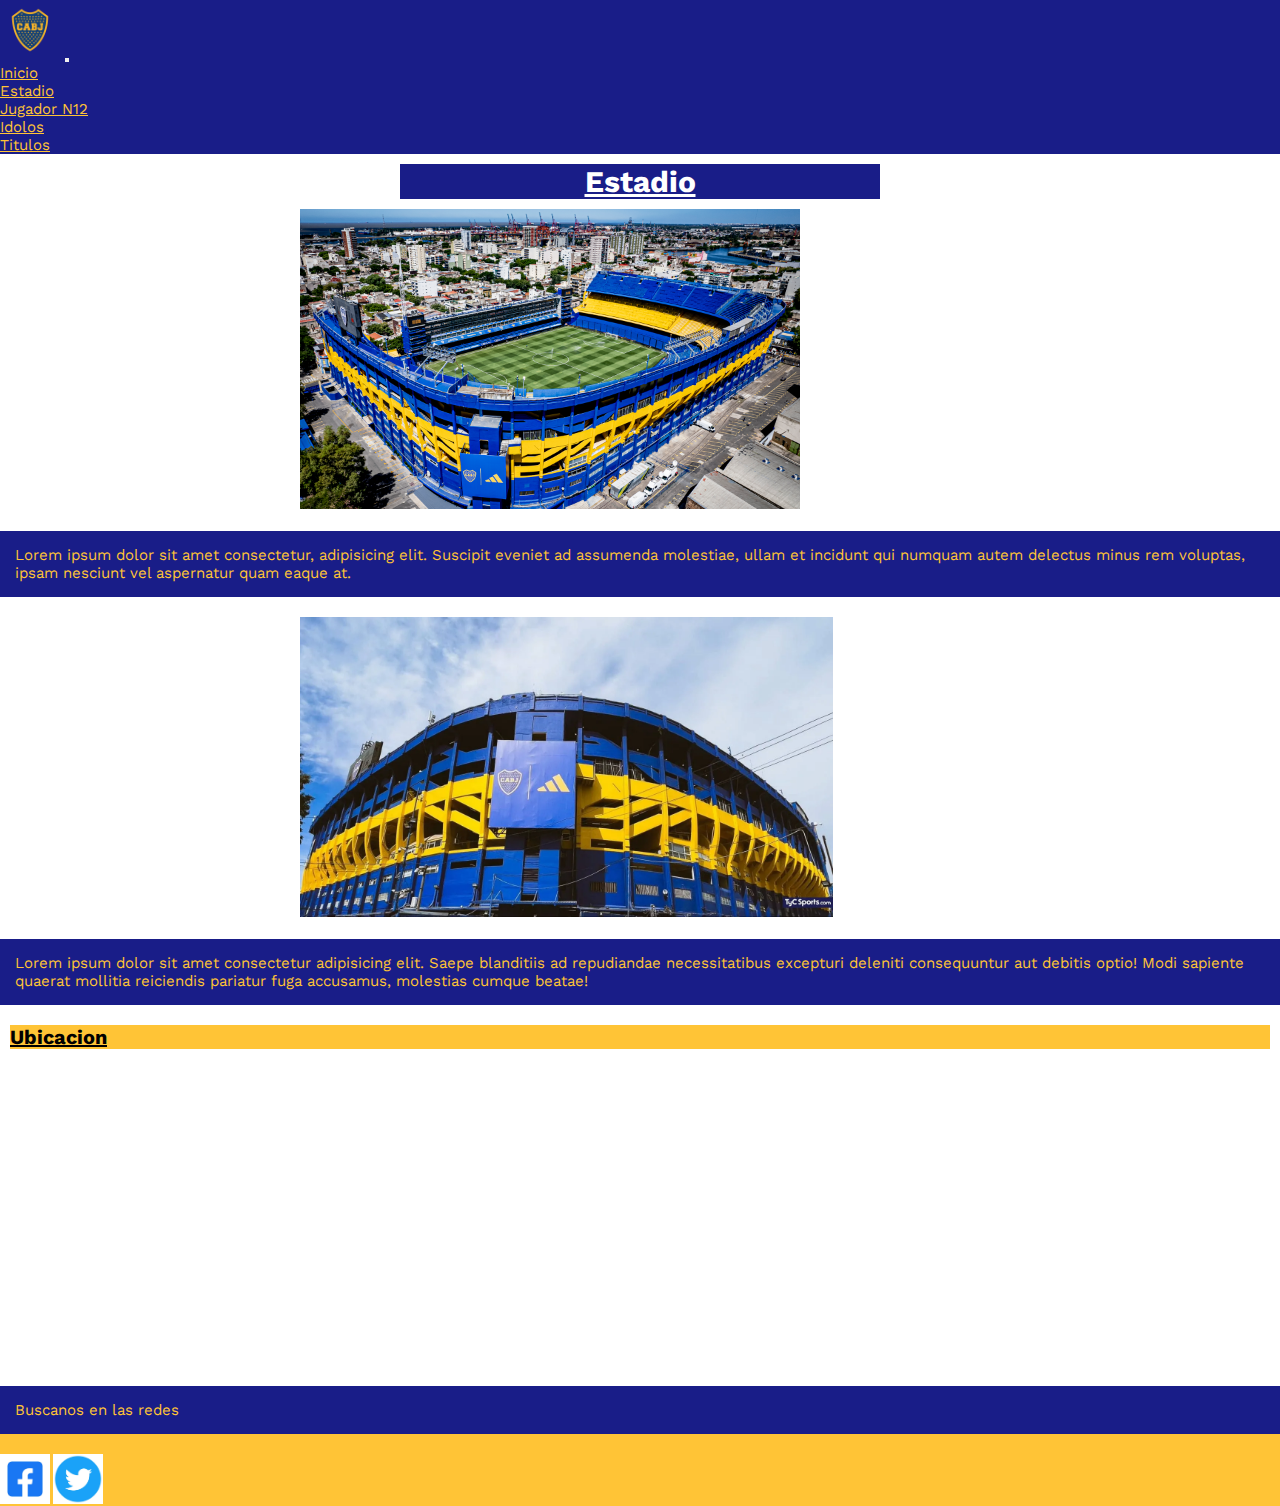
==== page/estadio.html @ ba84c241 "primer commit" ====
<!DOCTYPE html>
<html lang="es">
<head>
    <meta charset="UTF-8">
    <meta name="viewport" content="width=device-width, initial-scale=1.0">
    <title>Boca Juniors</title>
    <link href="https://cdn.jsdelivr.net/npm/bootstrap@5.3.2/dist/css/bootstrap.min.css" rel="stylesheet" integrity="sha384-T3c6CoIi6uLrA9TneNEoa7RxnatzjcDSCmG1MXxSR1GAsXEV/Dwwykc2MPK8M2HN" crossorigin="anonymous">
    <link rel="stylesheet" href="../css/style.css">
</head>
<body>
    <header>
      <nav class="navbar navbar-expand-lg colorNav">
        <div class="container-fluid">
          <a class="navbar-brand" href="../index.html"><img class="logo" src="../cabj/logo.png" alt="Logo Boca"></a> 
          <button class="navbar-toggler" type="button" data-bs-toggle="collapse" data-bs-target="#navbarNav" aria-controls="navbarNav" aria-expanded="false" aria-label="Toggle navigation">
            <span class="navbar-toggler-icon"></span>
          </button>
          <div class="collapse navbar-collapse justify-content-center" id="navbarNav">
            <ul class="navbar-nav">
              <li class="nav-item">
                <a class="nav-link" href="../index.html">Inicio</a>
              </li>
              <li class="nav-item">
                <a class="nav-link" href="#">Estadio</a>
              </li>
              <li class="nav-item">
                <a class="nav-link" href="./jugadorn12.html">Jugador N12</a>
              </li>
              <li class="nav-item">
                <a class="nav-link" href="./idolos.html">Idolos</a>
              </li>
              <li class="nav-item">
                <a class="nav-link" href="./titulos.html">Titulos</a>
              </li>
            </ul>
          </div>
        </div>
      </nav>
    </header>
      <main>
          <h1>Estadio</h1>
             <img src="../cabj/bombonera.png" alt="La Bombonera">
                <p>Lorem ipsum dolor sit amet consectetur, adipisicing elit. Suscipit eveniet ad assumenda molestiae, ullam et incidunt qui numquam autem delectus minus rem voluptas, ipsam nesciunt vel aspernatur quam eaque at.</p>
                  <img src="../cabj/bombonera2.webp" alt="La Bombonera">
                    <p>Lorem ipsum dolor sit amet consectetur adipisicing elit. Saepe blanditiis ad repudiandae necessitatibus excepturi deleniti consequuntur aut debitis optio! Modi sapiente quaerat mollitia reiciendis pariatur fuga accusamus, molestias cumque beatae!</p>
             <h2>Ubicacion</h2> 
          <iframe src="https://www.google.com/maps/embed?pb=!1m18!1m12!1m3!1d3282.7558016657135!2d-58.367331225407476!3d-34.63561087294287!2m3!1f0!2f0!3f0!3m2!1i1024!2i768!4f13.1!3m3!1m2!1s0x95a334b6925e5473%3A0x1ca5b2748858b40d!2sEstadio%20Alberto%20J.%20Armando-%20La%20Bombonera!5e0!3m2!1ses!2sar!4v1696281577472!5m2!1ses!2sar" width="400" height="300" style="border:0;" allowfullscreen="" loading="lazy" referrerpolicy="no-referrer-when-downgrade"></iframe>
      </main>
      <footer>
        <p>Buscanos en las redes</p>
        <a href="https://www.facebook.com/BocaJuniors"><img src="../cabj/facebook.png" alt="Logo facebook"></a> 
        <a href="https://twitter.com/BocaJrsOficial"><img src="../cabj/twitter.png" alt="Logo twitter"></a> 

  </footer>
  <script src="https://cdn.jsdelivr.net/npm/bootstrap@5.3.2/dist/js/bootstrap.bundle.min.js" integrity="sha384-C6RzsynM9kWDrMNeT87bh95OGNyZPhcTNXj1NW7RuBCsyN/o0jlpcV8Qyq46cDfL" crossorigin="anonymous"></script>
</body>
</html>
---- css/style.css ----
/*#191D88 azul oscuro       
#1450A3 azul mas clarito
#337CCF azul clarito
#FFC436 amarillo*/
@import url('https://fonts.googleapis.com/css2?family=Lato&family=Work+Sans&display=swap');
/*font-family: 'Lato', sans-serif;
font-family: 'Work Sans', sans-serif;*/
*{
    padding: 0;
    margin: 0;
    box-sizing: border-box;
}
main img{
    margin: 0px 300px;
}
html{
    font-family: 'Work Sans', sans-serif;
    font-size: 62.5%;
}

h1{
    text-align: center;
    text-decoration: underline;
    font-size: 3rem;
    color: #ffffff;
    background-color:#191D88;
    margin: 10px 400px;


}

h2{
    font-size: 2rem;
    text-decoration: underline;
    background-color:#FFC436;
    margin: 15px 10px;

}
h3{
    font-size: 1rem;
    text-decoration: underline;
    background-color:#FFC436

}
p{
    font-size: 1.5em;
    color:#FFC436;
    background-color: #191D88;
    margin: 20px 0px;
    padding: 15px;

}

    /* header */
header{
    font-size: 1.5em;
}

/* main index */
.banner{
    background-image: url(../cabj/fotodefondo.jpg);
    background-size: contain;
    height: 400px;
  
}
.descripcion img{
    height: 300px;
      
}
main img{
    height: 300px;
}
/* Footer */

footer img{
    width: 50px;
}
footer{
    background-color:#FFC436;
}
    
.colorNav{
    background-color: #191D88;
}
.colorNav a{
 color: #FFC436;
}
.logo{
    width: 60px;
}

/*
<!-- Logo
     <a href="#"><img src="./cabj/logo.png" alt="Logo de Boca"></a>
      -->
     <!-- Menú de navegación 
        <nav>
             <ul>
                <li><a href="#">Home</a></li>
                <li><a href="./page/jugadorn12.html">Jugador N°12</a></li>
                <li><a href="./page/idolos.html">Idolos</a></li> 
                <li><a href="./page/titulos.html">Titulos</a></li>
                <li><a href="./page/estadio.html">Estadio</a></li>
                 
                 
             </ul>
        </nav>
        -->

        header{
    background-color: #191D88;
    display: flex;
    flex-direction: row;
    justify-content: space-around;
    position: sticky;
    top: 0;

    header a{
    font-size: 1.5rem;
    color: #ffffff;
    text-decoration: none;
    font-family: 'Work Sans', sans-serif;
}

header ul{
    
    list-style-type: none;
    margin-right: 10px;
    height: 100%;
    display: flex;
    flex-direction: row;
    justify-content: space-between;
    align-items: center;
    
}
header img{
    width: 80px;  
}
        */
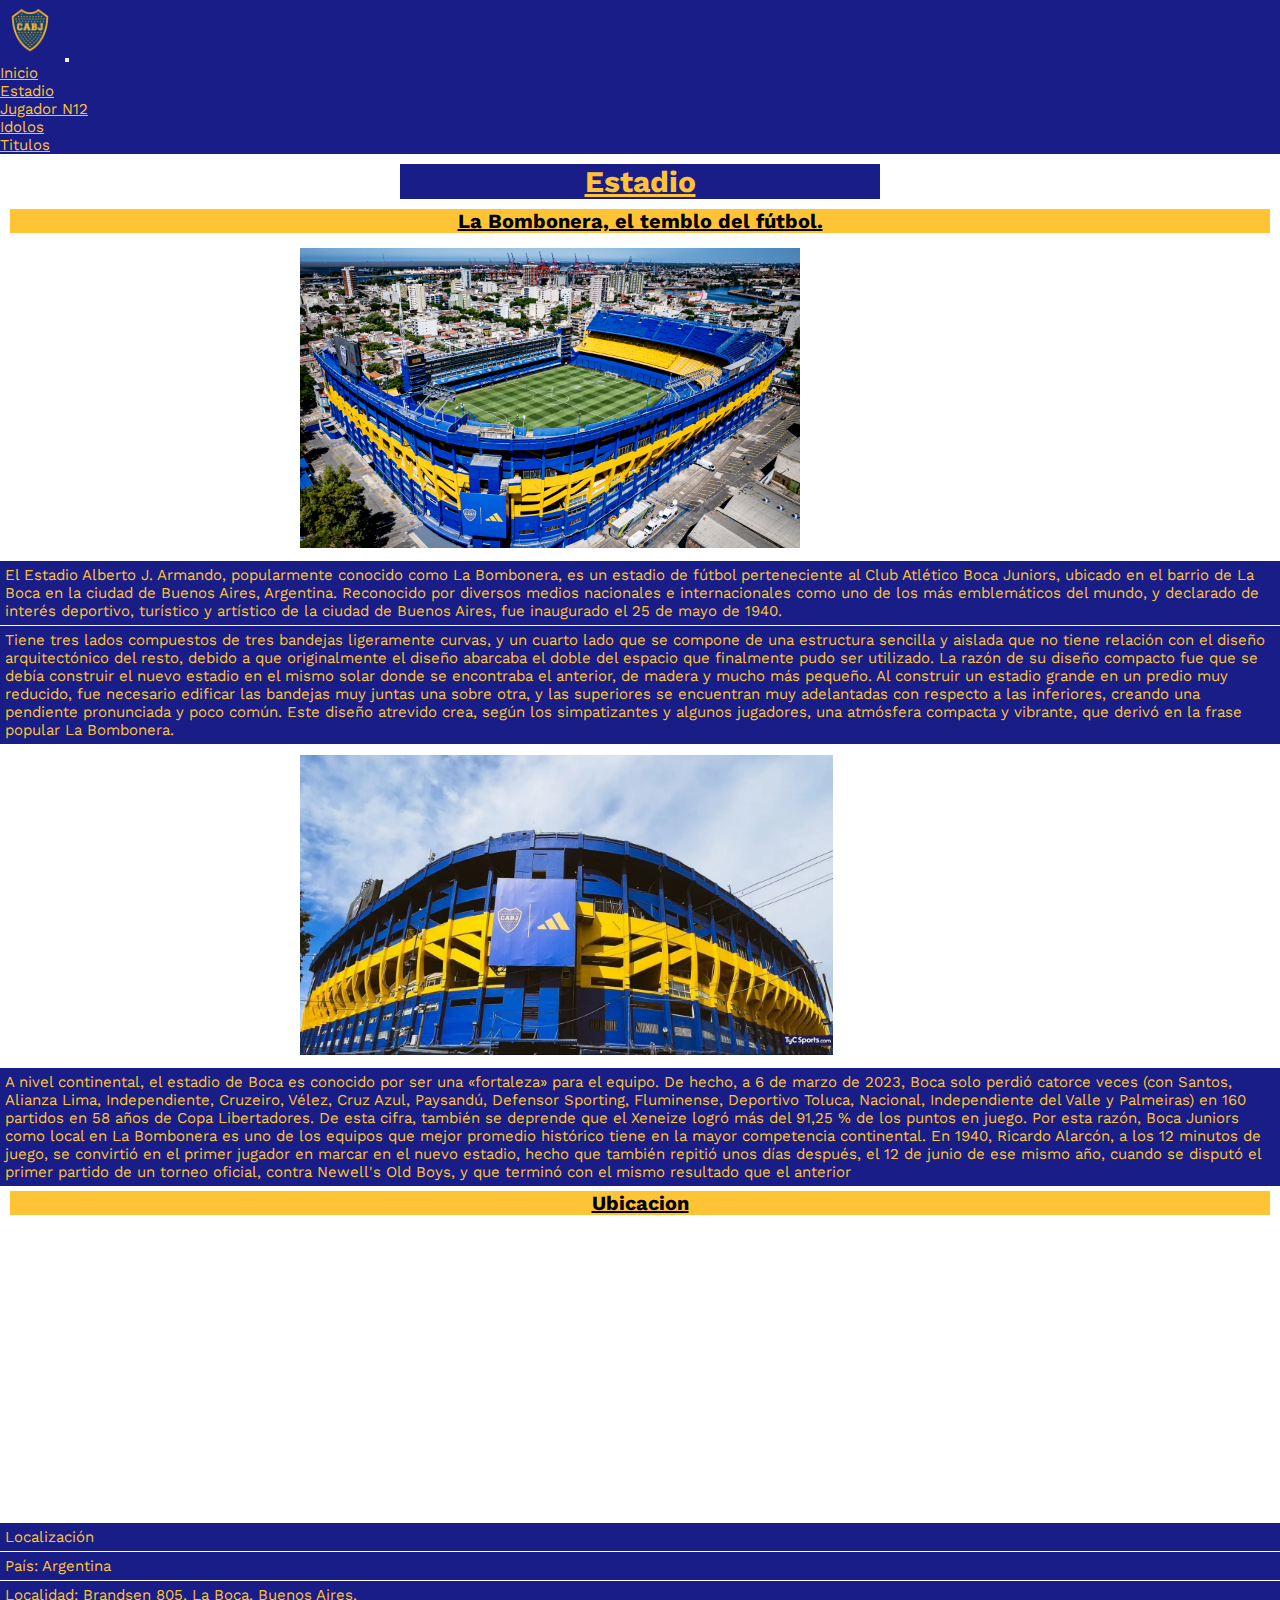
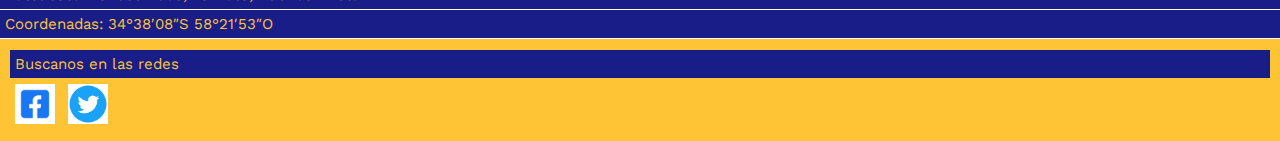
==== commit bd1048d3: "agregando scss" ====
--- a/page/estadio.html
+++ b/page/estadio.html
@@ -39,13 +39,26 @@
     </header>
       <main>
           <h1>Estadio</h1>
+          <h2>La Bombonera, el temblo del fútbol.</h2>
              <img src="../cabj/bombonera.png" alt="La Bombonera">
-                <p>Lorem ipsum dolor sit amet consectetur, adipisicing elit. Suscipit eveniet ad assumenda molestiae, ullam et incidunt qui numquam autem delectus minus rem voluptas, ipsam nesciunt vel aspernatur quam eaque at.</p>
+                <p>El Estadio Alberto J. Armando, popularmente conocido como La Bombonera, es un estadio de fútbol perteneciente al Club Atlético Boca Juniors, ubicado en el barrio de La Boca en la ciudad de Buenos Aires, Argentina.
+                  Reconocido por diversos medios nacionales e internacionales como uno de los más emblemáticos del mundo, y declarado de interés deportivo, turístico y artístico de la ciudad de Buenos Aires,​ fue inaugurado el 25 de mayo de 1940.</p>
+                  <div>
+                    <p>Tiene tres lados compuestos de tres bandejas ligeramente curvas, y un cuarto lado que se compone de una estructura sencilla y aislada que no tiene relación con el diseño arquitectónico del resto,​ debido a que originalmente el diseño abarcaba el doble del espacio que finalmente pudo ser utilizado. La razón de su diseño compacto fue que se debía construir el nuevo estadio en el mismo solar donde se encontraba el anterior, de madera y mucho más pequeño. Al construir un estadio grande en un predio muy reducido, fue necesario edificar las bandejas muy juntas una sobre otra, y las superiores se encuentran muy adelantadas con respecto a las inferiores, creando una pendiente pronunciada y poco común. Este diseño atrevido crea, según los simpatizantes y algunos jugadores, una atmósfera compacta y vibrante, que derivó en la frase popular La Bombonera.</p>
+                  </div>
                   <img src="../cabj/bombonera2.webp" alt="La Bombonera">
-                    <p>Lorem ipsum dolor sit amet consectetur adipisicing elit. Saepe blanditiis ad repudiandae necessitatibus excepturi deleniti consequuntur aut debitis optio! Modi sapiente quaerat mollitia reiciendis pariatur fuga accusamus, molestias cumque beatae!</p>
+                    <p>A nivel continental, el estadio de Boca es conocido por ser una «fortaleza» para el equipo. De hecho, a 6 de marzo de 2023, Boca solo perdió catorce veces (con Santos, Alianza Lima, Independiente, Cruzeiro, Vélez, Cruz Azul, Paysandú, Defensor Sporting, Fluminense, Deportivo Toluca, Nacional, Independiente del Valle y Palmeiras) en 160 partidos en 58 años de Copa Libertadores.​ De esta cifra, también se deprende que el Xeneize logró más del 91,25 % de los puntos en juego. Por esta razón, Boca Juniors como local en La Bombonera es uno de los equipos que mejor promedio histórico tiene en la mayor competencia continental. En 1940, Ricardo Alarcón, a los 12 minutos de juego,​ se convirtió en el primer jugador en marcar en el nuevo estadio, hecho que también repitió unos días después, el 12 de junio de ese mismo año, cuando se disputó el primer partido de un torneo oficial, contra Newell's Old Boys, y que terminó con el mismo resultado que el anterior</p>
              <h2>Ubicacion</h2> 
           <iframe src="https://www.google.com/maps/embed?pb=!1m18!1m12!1m3!1d3282.7558016657135!2d-58.367331225407476!3d-34.63561087294287!2m3!1f0!2f0!3f0!3m2!1i1024!2i768!4f13.1!3m3!1m2!1s0x95a334b6925e5473%3A0x1ca5b2748858b40d!2sEstadio%20Alberto%20J.%20Armando-%20La%20Bombonera!5e0!3m2!1ses!2sar!4v1696281577472!5m2!1ses!2sar" width="400" height="300" style="border:0;" allowfullscreen="" loading="lazy" referrerpolicy="no-referrer-when-downgrade"></iframe>
-      </main>
+      <p>Localización
+        <div></div>
+        <p>País: Argentina</p>
+      </div>
+        <p>Localidad: Brandsen 805, La Boca, Buenos Aires.</p>
+        <div>
+        <p> Coordenadas:	34°38′08″S 58°21′53″O</p>
+      </div>
+        </main>
       <footer>
         <p>Buscanos en las redes</p>
         <a href="https://www.facebook.com/BocaJuniors"><img src="../cabj/facebook.png" alt="Logo facebook"></a> 
--- a/css/style.css
+++ b/css/style.css
@@ -10,21 +10,21 @@
     margin: 0;
     box-sizing: border-box;
 }
-main img{
-    margin: 0px 300px;
-}
 html{
     font-family: 'Work Sans', sans-serif;
     font-size: 62.5%;
 }
 
 h1{
-    text-align: center;
+ 
     text-decoration: underline;
     font-size: 3rem;
-    color: #ffffff;
+    color: #FFC436;
     background-color:#191D88;
     margin: 10px 400px;
+    display: flex;
+    flex-direction: column;
+    align-items: center;
 
 
 }
@@ -33,7 +33,10 @@
     font-size: 2rem;
     text-decoration: underline;
     background-color:#FFC436;
-    margin: 15px 10px;
+    margin: 5px 10px;
+    display: flex;
+    flex-direction: column;
+    align-items: center;
 
 }
 h3{
@@ -43,25 +46,28 @@
 
 }
 p{
-    font-size: 1.5em;
+    font-size: 1.5rem;
     color:#FFC436;
     background-color: #191D88;
-    margin: 20px 0px;
-    padding: 15px;
+    margin: 1px 0px;
+    padding: 5px;
 
 }
 
     /* header */
 header{
     font-size: 1.5em;
+   
 }
 
 /* main index */
 .banner{
     background-image: url(../cabj/fotodefondo.jpg);
     background-size: contain;
-    height: 400px;
-  
+    height: 200px;
+    display: flex;
+    flex-direction: column;
+    align-items: center;
 }
 .descripcion img{
     height: 300px;
@@ -70,13 +76,19 @@
 main img{
     height: 300px;
 }
+
+main img{
+    margin: 10px 300px;
+}
 /* Footer */
 
 footer img{
     width: 50px;
+    padding: 5px;
 }
 footer{
     background-color:#FFC436;
+    padding: 10px;
 }
     
 .colorNav{
@@ -89,6 +101,31 @@
     width: 60px;
 }
 
+
+@media screen and (max-width: 500px){
+    main img{
+        margin: 10px 0px;
+        height: 180px;
+
+
+    }
+    .descripcion img{
+        height: 180px;
+          
+    }
+    h1{
+        text-align: center;
+        text-decoration: underline;
+        font-size: 2rem;
+        color: #FFC436;
+        background-color:#191D88;
+        margin: 10px 100px;
+     
+    
+    }
+    
+    
+}
 /*
 <!-- Logo
      <a href="#"><img src="./cabj/logo.png" alt="Logo de Boca"></a>
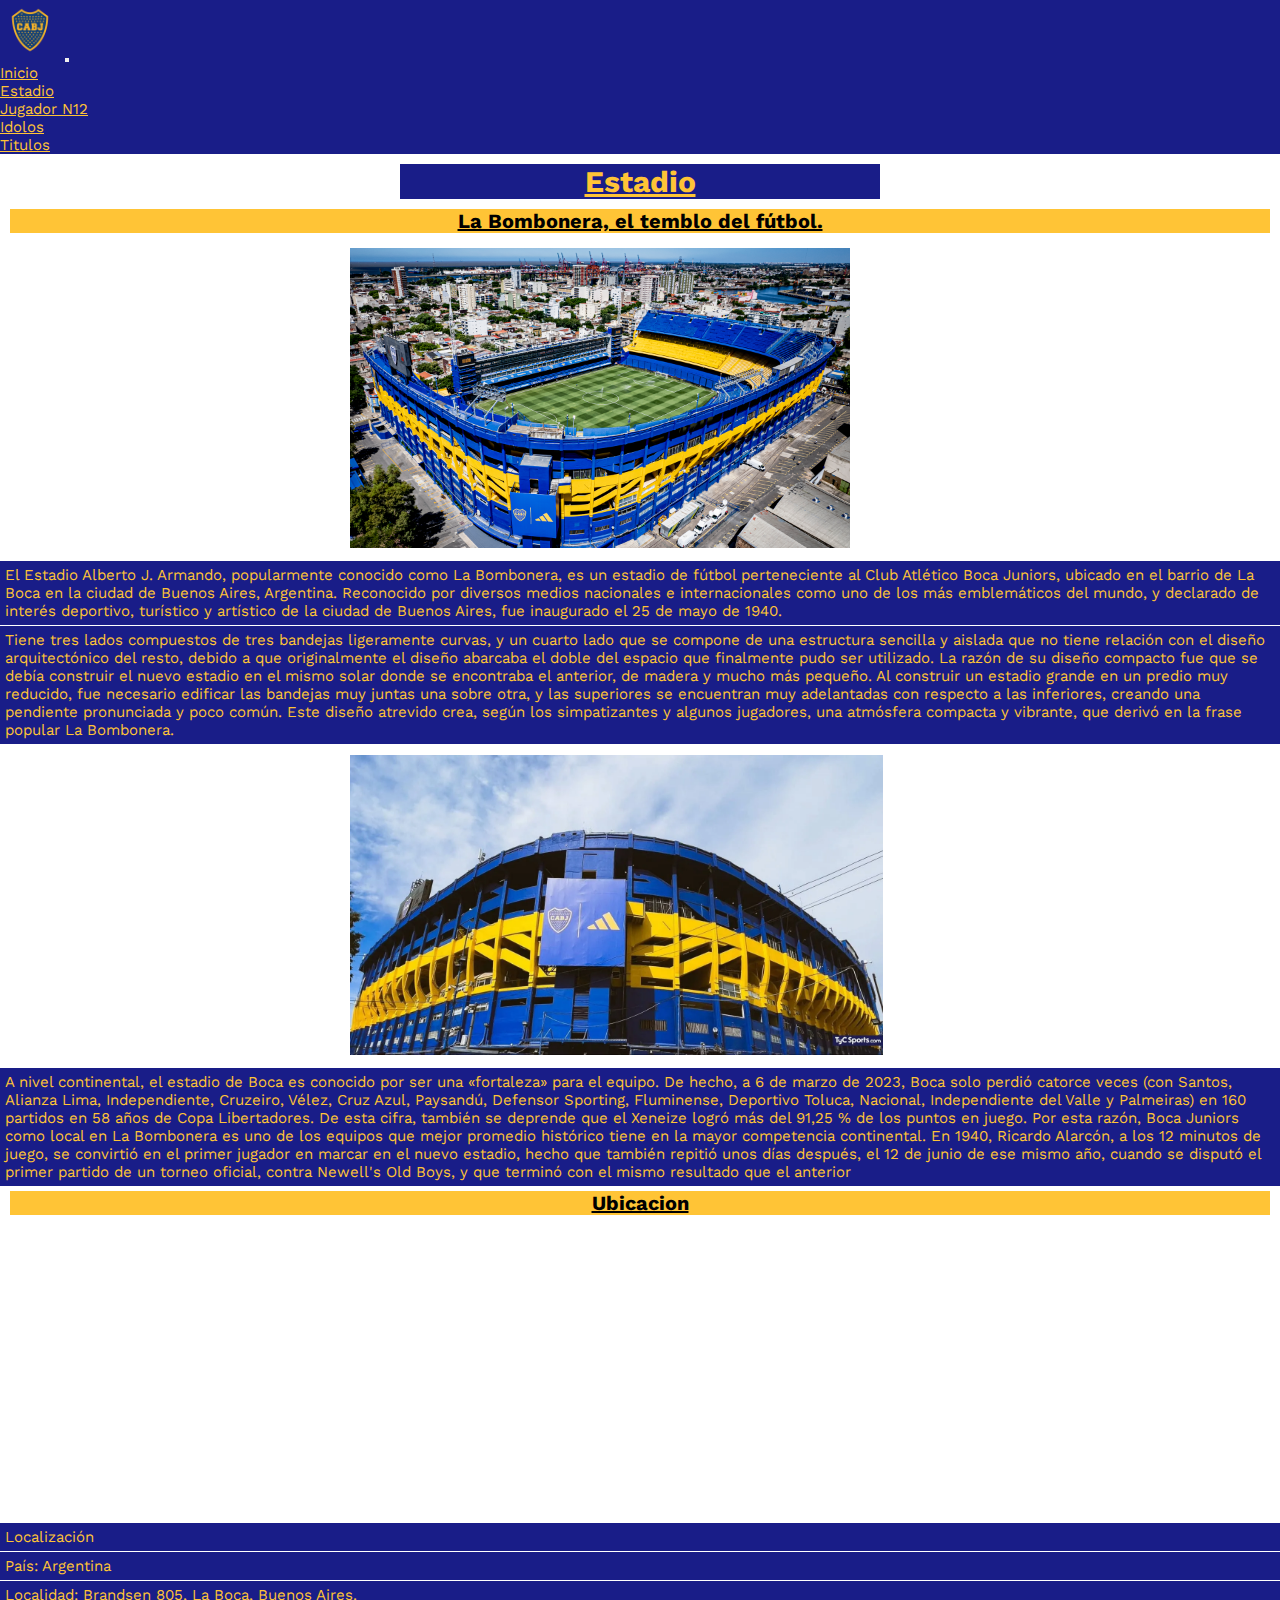
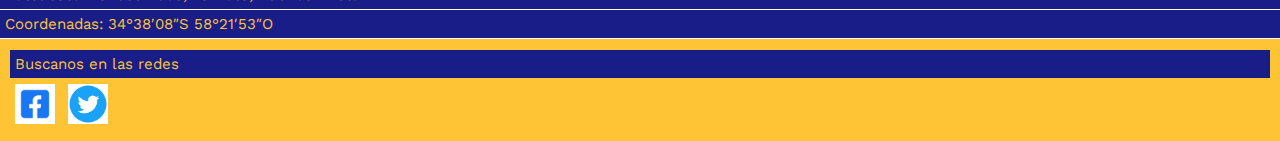
==== commit f848b8ee: "ultimos detalles" ====
--- a/page/estadio.html
+++ b/page/estadio.html
@@ -3,15 +3,19 @@
 <head>
     <meta charset="UTF-8">
     <meta name="viewport" content="width=device-width, initial-scale=1.0">
-    <title>Boca Juniors</title>
+    <meta name="keywords" content="La bombonera, estadio de boca, el templo, la cancha que late, cancha de boca juniors.">
+    <meta name="description" content="La bombonera, el estadio mas mitico y conocido mundialmente.">
+    <title>La Bombonera</title>  
     <link href="https://cdn.jsdelivr.net/npm/bootstrap@5.3.2/dist/css/bootstrap.min.css" rel="stylesheet" integrity="sha384-T3c6CoIi6uLrA9TneNEoa7RxnatzjcDSCmG1MXxSR1GAsXEV/Dwwykc2MPK8M2HN" crossorigin="anonymous">
-    <link rel="stylesheet" href="../css/style.css">
+    <link rel="stylesheet" href="../css/estilos.css">
+    
+    
 </head>
 <body>
     <header>
       <nav class="navbar navbar-expand-lg colorNav">
         <div class="container-fluid">
-          <a class="navbar-brand" href="../index.html"><img class="logo" src="../cabj/logo.png" alt="Logo Boca"></a> 
+          <a class="navbar-brand" href="../index.html"><img class="logo" src="../cabj/logo.png" alt="Logo Escudo de Boca"></a> 
           <button class="navbar-toggler" type="button" data-bs-toggle="collapse" data-bs-target="#navbarNav" aria-controls="navbarNav" aria-expanded="false" aria-label="Toggle navigation">
             <span class="navbar-toggler-icon"></span>
           </button>
@@ -46,7 +50,7 @@
                   <div>
                     <p>Tiene tres lados compuestos de tres bandejas ligeramente curvas, y un cuarto lado que se compone de una estructura sencilla y aislada que no tiene relación con el diseño arquitectónico del resto,​ debido a que originalmente el diseño abarcaba el doble del espacio que finalmente pudo ser utilizado. La razón de su diseño compacto fue que se debía construir el nuevo estadio en el mismo solar donde se encontraba el anterior, de madera y mucho más pequeño. Al construir un estadio grande en un predio muy reducido, fue necesario edificar las bandejas muy juntas una sobre otra, y las superiores se encuentran muy adelantadas con respecto a las inferiores, creando una pendiente pronunciada y poco común. Este diseño atrevido crea, según los simpatizantes y algunos jugadores, una atmósfera compacta y vibrante, que derivó en la frase popular La Bombonera.</p>
                   </div>
-                  <img src="../cabj/bombonera2.webp" alt="La Bombonera">
+                  <img src="../cabj/bombonera2.webp" alt="La Bombonera desde otro angulo">
                     <p>A nivel continental, el estadio de Boca es conocido por ser una «fortaleza» para el equipo. De hecho, a 6 de marzo de 2023, Boca solo perdió catorce veces (con Santos, Alianza Lima, Independiente, Cruzeiro, Vélez, Cruz Azul, Paysandú, Defensor Sporting, Fluminense, Deportivo Toluca, Nacional, Independiente del Valle y Palmeiras) en 160 partidos en 58 años de Copa Libertadores.​ De esta cifra, también se deprende que el Xeneize logró más del 91,25 % de los puntos en juego. Por esta razón, Boca Juniors como local en La Bombonera es uno de los equipos que mejor promedio histórico tiene en la mayor competencia continental. En 1940, Ricardo Alarcón, a los 12 minutos de juego,​ se convirtió en el primer jugador en marcar en el nuevo estadio, hecho que también repitió unos días después, el 12 de junio de ese mismo año, cuando se disputó el primer partido de un torneo oficial, contra Newell's Old Boys, y que terminó con el mismo resultado que el anterior</p>
              <h2>Ubicacion</h2> 
           <iframe src="https://www.google.com/maps/embed?pb=!1m18!1m12!1m3!1d3282.7558016657135!2d-58.367331225407476!3d-34.63561087294287!2m3!1f0!2f0!3f0!3m2!1i1024!2i768!4f13.1!3m3!1m2!1s0x95a334b6925e5473%3A0x1ca5b2748858b40d!2sEstadio%20Alberto%20J.%20Armando-%20La%20Bombonera!5e0!3m2!1ses!2sar!4v1696281577472!5m2!1ses!2sar" width="400" height="300" style="border:0;" allowfullscreen="" loading="lazy" referrerpolicy="no-referrer-when-downgrade"></iframe>
--- a/css/estilos.css
+++ b/css/estilos.css
@@ -0,0 +1,124 @@
+@import url("https://fonts.googleapis.com/css2?family=Lato&family=Work+Sans&display=swap");
+/*colores*/
+* {
+  padding: 0;
+  margin: 0;
+  box-sizing: border-box;
+}
+
+html {
+  font-family: "Work Sans", sans-serif;
+  font-size: 62.5%;
+}
+
+h1 {
+  text-decoration: underline;
+  font-size: 3rem;
+  color: #FFC436;
+  background-color: #191D88;
+  margin: 10px 400px;
+  display: flex;
+  flex-direction: column;
+  align-items: center;
+}
+
+h2 {
+  font-size: 2rem;
+  text-decoration: underline;
+  background-color: #FFC436;
+  margin: 5px 10px;
+  display: flex;
+  flex-direction: column;
+  align-items: center;
+}
+
+h3 {
+  font-size: 1rem;
+  text-decoration: underline;
+  background-color: #FFC436;
+}
+
+p {
+  font-size: 1.5rem;
+  color: #FFC436;
+  background-color: #191D88;
+  margin: 1px 0px;
+  padding: 5px;
+}
+
+/*Header*/
+header {
+  font-size: 1.5em;
+}
+header .colorNav {
+  background-color: #191D88;
+}
+header .colorNav a {
+  color: #FFC436;
+}
+
+.logo {
+  width: 60px;
+}
+
+/* main index*/
+.banner {
+  background-image: url(../cabj/fotodefondo.jpg);
+  background-size: contain;
+  height: 200px;
+  display: flex;
+  flex-direction: column;
+  align-items: center;
+}
+.banner :hover {
+  color: beige;
+}
+.banner h1 {
+  text-decoration: underline;
+  font-size: 3rem;
+  color: #FFC436;
+  background-color: #191D88;
+  margin: 10px 400px;
+  display: flex;
+  flex-direction: column;
+  align-items: center;
+}
+
+.descripcion img {
+  height: 280px;
+}
+
+main img {
+  margin: 10px 350px;
+  height: 300px;
+}
+
+/* Footer */
+footer {
+  background-color: #FFC436;
+  padding: 10px;
+}
+footer img {
+  width: 50px;
+  padding: 5px;
+}
+
+@media screen and (max-width: 500px) {
+  main img {
+    margin: 10px 10px;
+    height: 150px;
+  }
+  .descripcion img {
+    height: 180px;
+  }
+  h1 {
+    text-align: center;
+    text-decoration: underline;
+    font-size: 2rem;
+    color: #FFC436;
+    background-color: #191D88;
+    margin: 10px 100px;
+  }
+}
+
+/*# sourceMappingURL=estilos.css.map */
